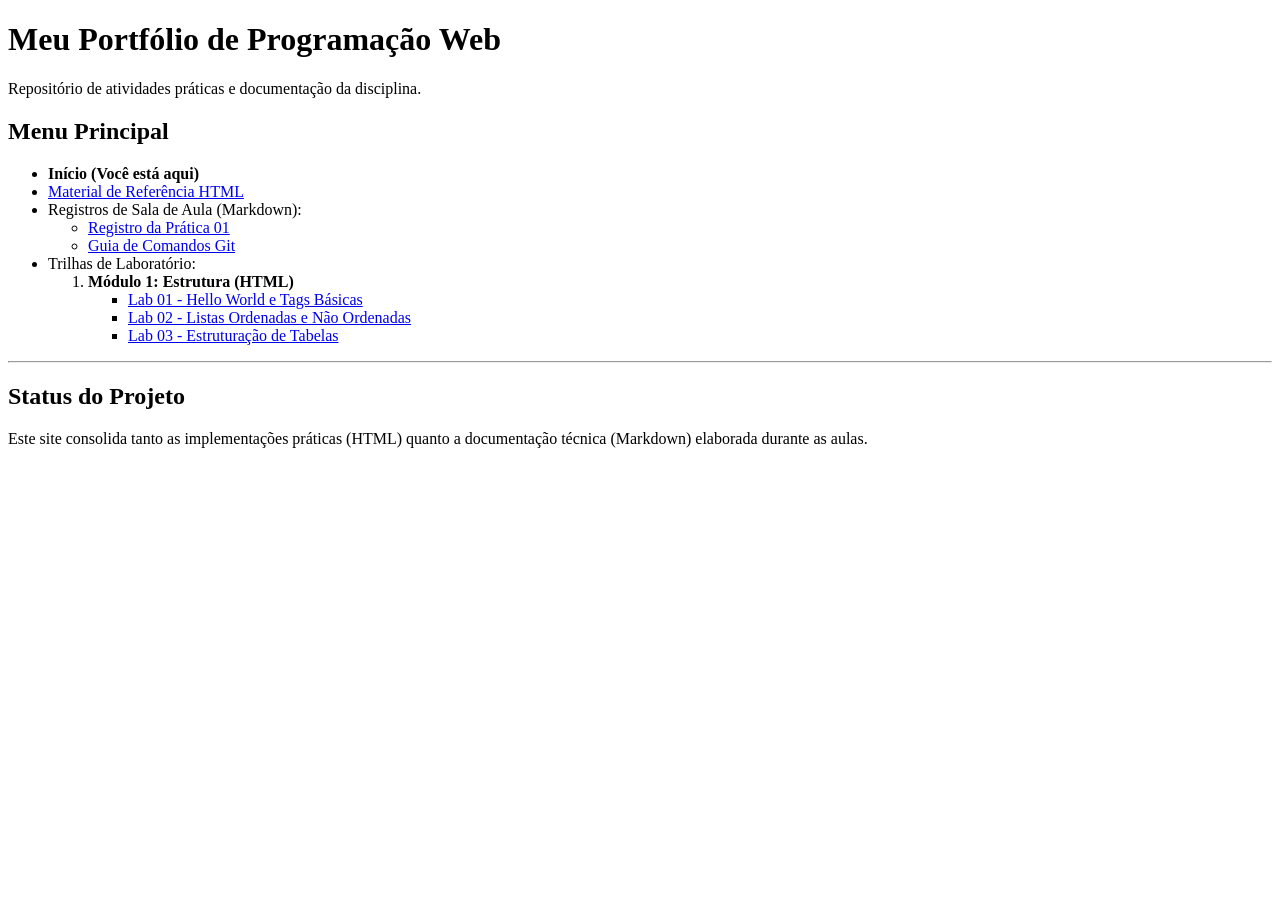
==== index.html @ badb69be "Update links in index.html to point to DOCS directory" ====
<!DOCTYPE html>
<html lang="pt-BR">
<head>
    <meta charset="UTF-8">
   <meta charset="UTF-8">
     <meta name="viewport" content="width=device-width, initial-scale=1.0">
    <meta name="Pagina Principalweb github" content="Pagina Principal do repositório de atividades práticas e documentação da disciplina.">
    <meta ower="Jonatha ngomes da silva">
    <title>Meu Portfólio de Programação Web</title>
</head>

<body>

    <h1>Meu Portfólio de Programação Web</h1>


    <p>
        Repositório de atividades práticas e documentação da disciplina.
    </p>

    <h2>Menu Principal</h2>


    <ul>
        <li>
            <strong>Início (Você está aqui)</strong>
        </li>

        <li>
            <a href="#">Material de Referência HTML</a>
        </li>

        <li>
            Registros de Sala de Aula (Markdown):
            <ul>
                <li>
                    <a href="DOCS/Registro da Prática 01">Registro da Prática 01</a>
                </li>
                <li>
                    <a href="DOCS/uia de Comandos Git">Guia de Comandos Git</a>
                </li>
            </ul>
        </li>

        <li>
            Trilhas de Laboratório:

            <ol>
                <li>
                    <strong>Módulo 1: Estrutura (HTML)</strong>

                    <ul>
                        <li>
                            <a href="#">Lab 01 - Hello World e Tags Básicas</a>
                        </li>
                        <li>
                            <a href="#">Lab 02 - Listas Ordenadas e Não Ordenadas</a>
                        </li>
                        <li>
                            <a href="#">Lab 03 - Estruturação de Tabelas</a>
                        </li>
                    </ul>
                </li>

    </ul>

    <hr>

    <h2>Status do Projeto</h2>

    <p>
        Este site consolida tanto as implementações práticas (HTML)
        quanto a documentação técnica (Markdown) elaborada durante as aulas.
    </p>

</body>
</html>
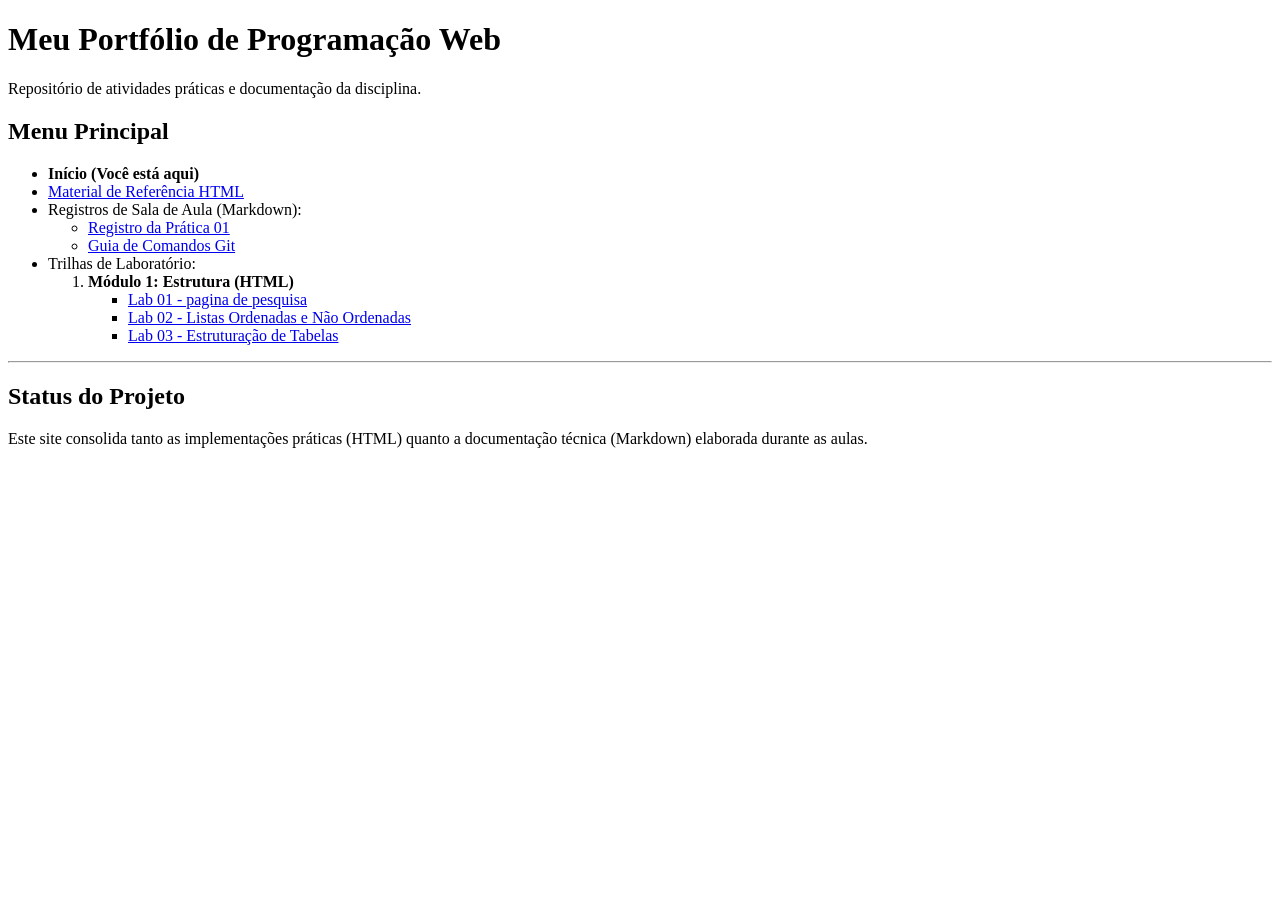
==== commit 12c48183: "Update Lab 01 link to point to pesquisa page" ====
--- a/index.html
+++ b/index.html
@@ -36,10 +36,10 @@
             Registros de Sala de Aula (Markdown):
             <ul>
                 <li>
-                    <a href="DOCS/Registro da Prática 01">Registro da Prática 01</a>
+                    <a href="DOCS/Registro da Prática 01.md">Registro da Prática 01</a>
                 </li>
                 <li>
-                    <a href="DOCS/uia de Comandos Git">Guia de Comandos Git</a>
+                    <a href="DOCS/uia de Comandos Git.md">Guia de Comandos Git</a>
                 </li>
             </ul>
         </li>
@@ -53,7 +53,7 @@
 
                     <ul>
                         <li>
-                            <a href="#">Lab 01 - Hello World e Tags Básicas</a>
+                            <a href="labs/02/Pesquisa_jonathan">Lab 01 - pagina de pesquisa </a>
                         </li>
                         <li>
                             <a href="#">Lab 02 - Listas Ordenadas e Não Ordenadas</a>
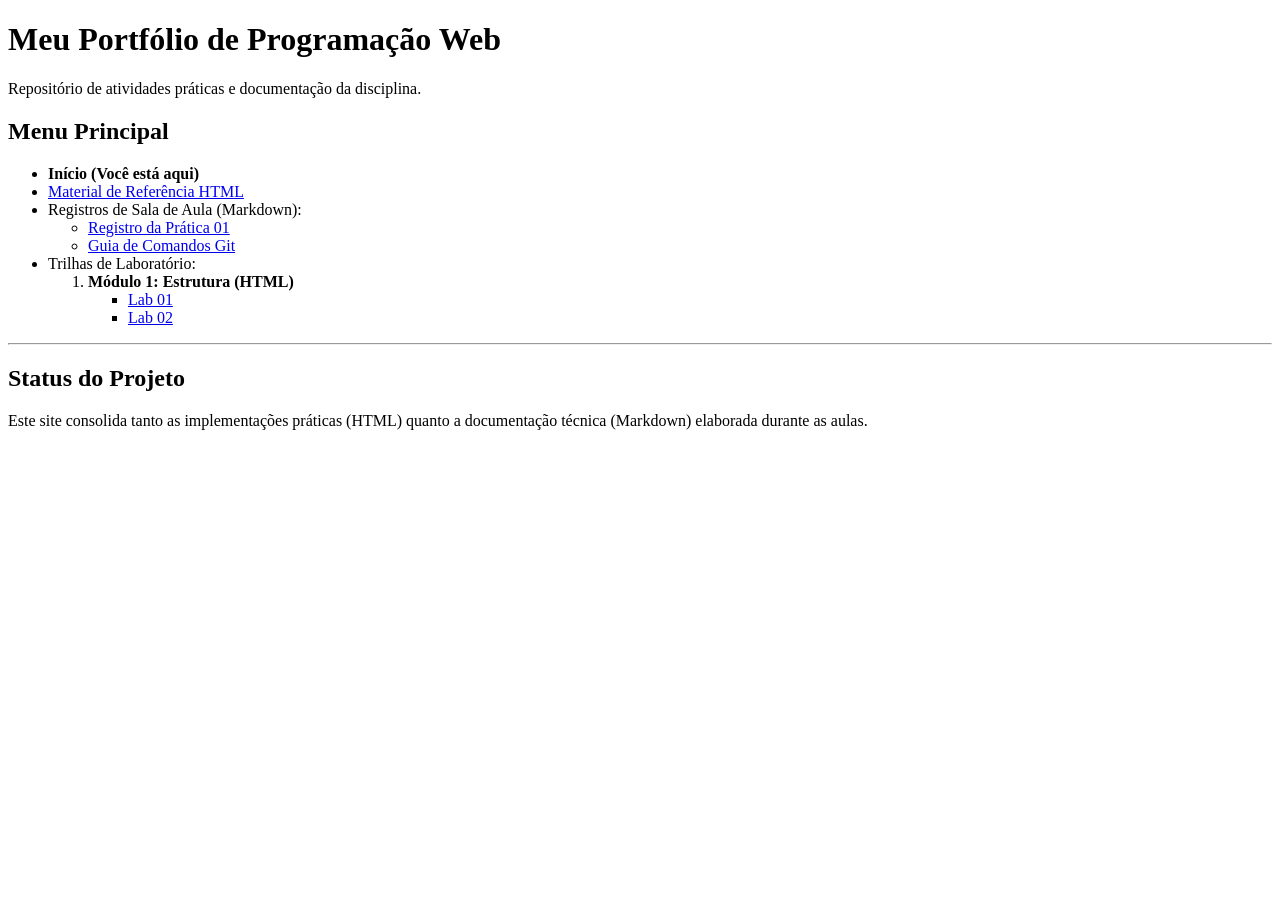
==== commit b7aea24c: "Update index.html" ====
--- a/index.html
+++ b/index.html
@@ -53,14 +53,12 @@
 
                     <ul>
                         <li>
-                            <a href="labs/02/Pesquisa_jonathan">Lab 01 - pagina de pesquisa </a>
+                            <a href="labs/01">Lab 01 </a>
                         </li>
                         <li>
-                            <a href="#">Lab 02 - Listas Ordenadas e Não Ordenadas</a>
+                             <a href="labs/02/Pesquisa_jonathan">Lab 02  </a>
                         </li>
-                        <li>
-                            <a href="#">Lab 03 - Estruturação de Tabelas</a>
-                        </li>
+                
                     </ul>
                 </li>
 
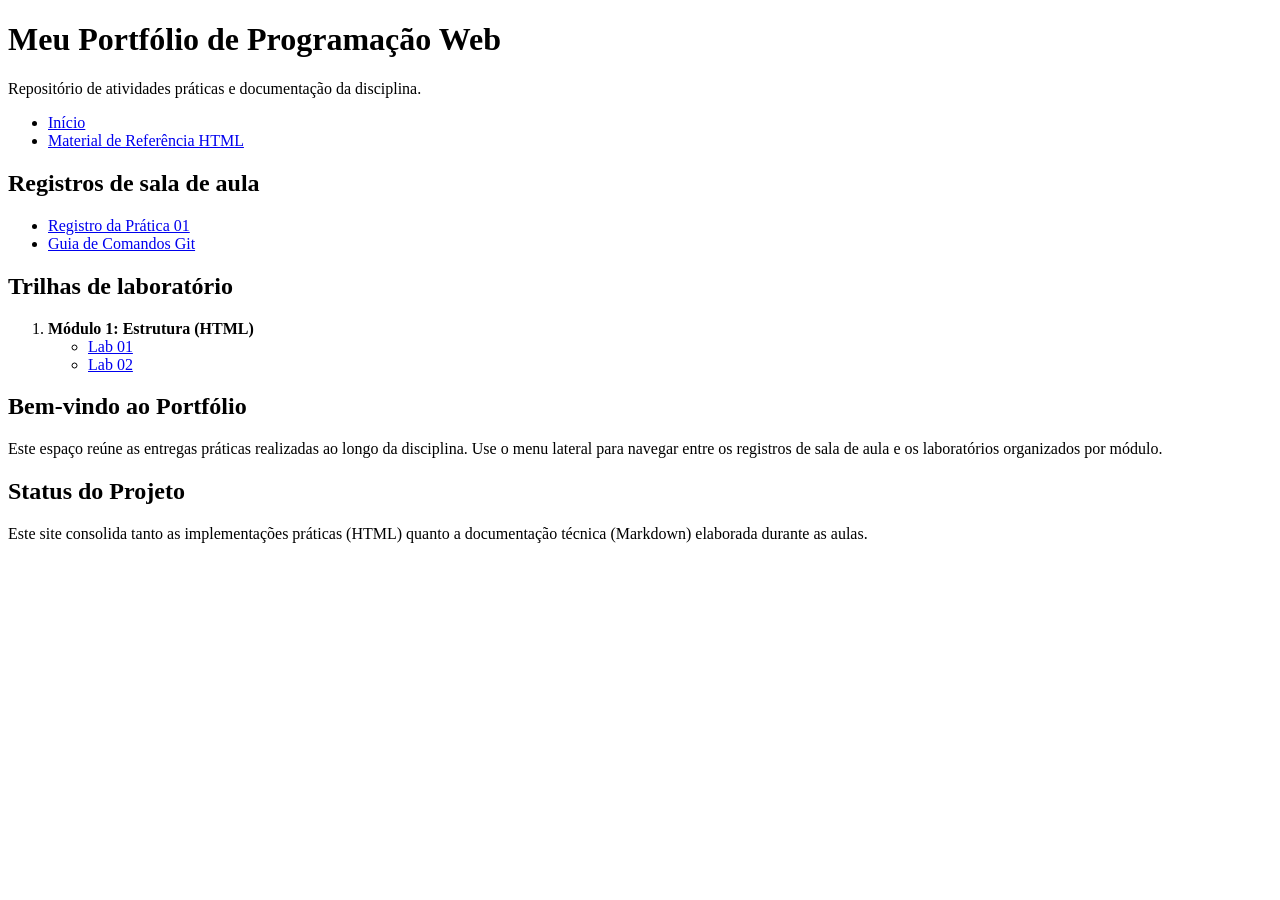
==== commit e8ce37db: "Update index.html" ====
--- a/index.html
+++ b/index.html
@@ -1,77 +1,65 @@
-
-
 <!DOCTYPE html>
 <html lang="pt-BR">
 <head>
     <meta charset="UTF-8">
-   <meta charset="UTF-8">
-     <meta name="viewport" content="width=device-width, initial-scale=1.0">
-    <meta name="Pagina Principalweb github" content="Pagina Principal do repositório de atividades práticas e documentação da disciplina.">
-    <meta ower="Jonatha ngomes da silva">
+    <meta name="viewport" content="width=device-width, initial-scale=1.0">
+    <meta name="description" content="Página principal do repositório de atividades práticas e documentação da disciplina.">
+    <meta name="author" content="Jonathan Gomes da Silva">
     <title>Meu Portfólio de Programação Web</title>
+    <link rel="stylesheet" href="style.css">
 </head>
 
 <body>
 
-    <h1>Meu Portfólio de Programação Web</h1>
+    <header class="topo">
+        <h1>Meu Portfólio de Programação Web</h1>
+        <p>Repositório de atividades práticas e documentação da disciplina.</p>
+    </header>
 
+    <nav class="menu" aria-label="Menu principal">
 
-    <p>
-        Repositório de atividades práticas e documentação da disciplina.
-    </p>
+        <ul class="menu-topo">
+            <li><a class="ativo" href="index.html" aria-current="page">Início</a></li>
+            <li><a href="https://www.w3schools.com/">Material de Referência HTML</a></li>
+        </ul>
 
-    <h2>Menu Principal</h2>
+        <h2>Registros de sala de aula</h2>
+        <ul class="menu-lista">
+            <li><a href="DOCS/Registro%20da%20Prática%2001.md">Registro da Prática 01</a></li>
+            <li><a href="DOCS/Guia%20de%20Comandos%20Git.md">Guia de Comandos Git</a></li>
+        </ul>
 
+        <h2>Trilhas de laboratório</h2>
+        <ol class="modulos">
+            <li>
+                <strong>Módulo 1: Estrutura (HTML)</strong>
+                <ul>
+                    <li><a href="labs/01.html">Lab 01</a></li>
+                    <li><a href="labs/02/Pesquisa_jonathan.html">Lab 02</a></li>
+                </ul>
+            </li>
+        </ol>
 
-    <ul>
-        <li>
-            <strong>Início (Você está aqui)</strong>
-        </li>
+    </nav>
 
-        <li>
-            <a href="#">Material de Referência HTML</a>
-        </li>
+    <main class="conteudo">
+        <section>
+            <h2>Bem-vindo ao Portfólio</h2>
+            <p>
+                Este espaço reúne as entregas práticas realizadas ao longo da disciplina.
+                Use o menu lateral para navegar entre os registros de sala de aula e
+                os laboratórios organizados por módulo.
+            </p>
+        </section>
 
-        <li>
-            Registros de Sala de Aula (Markdown):
-            <ul>
-                <li>
-                    <a href="DOCS/Registro da Prática 01.md">Registro da Prática 01</a>
-                </li>
-                <li>
-                    <a href="DOCS/uia de Comandos Git.md">Guia de Comandos Git</a>
-                </li>
-            </ul>
-        </li>
-
-        <li>
-            Trilhas de Laboratório:
-
-            <ol>
-                <li>
-                    <strong>Módulo 1: Estrutura (HTML)</strong>
-
-                    <ul>
-                        <li>
-                            <a href="labs/01">Lab 01 </a>
-                        </li>
-                        <li>
-                             <a href="labs/02/Pesquisa_jonathan">Lab 02  </a>
-                        </li>
-                
-                    </ul>
-                </li>
-
-    </ul>
-
-    <hr>
-
-    <h2>Status do Projeto</h2>
-
-    <p>
-        Este site consolida tanto as implementações práticas (HTML)
-        quanto a documentação técnica (Markdown) elaborada durante as aulas.
-    </p>
+        <section>
+            <h2>Status do Projeto</h2>
+            <p>
+                Este site consolida tanto as implementações práticas (HTML)
+                quanto a documentação técnica (Markdown) elaborada durante as aulas.
+            </p>
+        </section>
+    </main>
 
 </body>
 </html>
